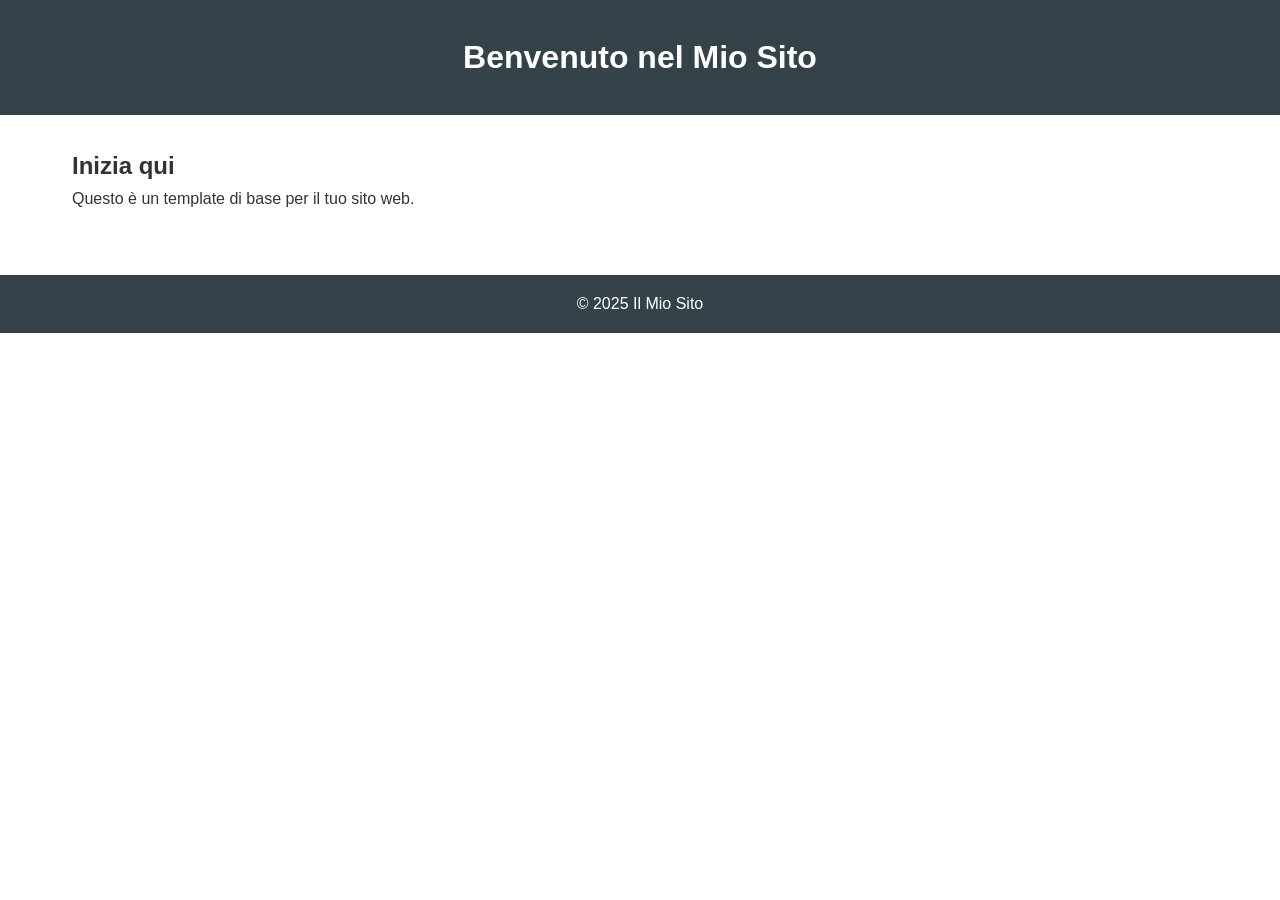
==== index.html @ 748f48ce "Add website structure with Italian documentation Co-authored-by: tizianomarra537 <213950468+tizianom" ====
<!DOCTYPE html>
<html lang="it">
<head>
    <meta charset="UTF-8">
    <meta name="viewport" content="width=device-width, initial-scale=1.0">
    <title>Il Mio Sito</title>
    <link rel="stylesheet" href="css/style.css">
</head>
<body>
    <header>
        <h1>Benvenuto nel Mio Sito</h1>
    </header>
    
    <main>
        <section>
            <h2>Inizia qui</h2>
            <p>Questo è un template di base per il tuo sito web.</p>
        </section>
    </main>
    
    <footer>
        <p>&copy; 2025 Il Mio Sito</p>
    </footer>
    
    <script src="js/script.js"></script>
</body>
</html>
---- css/style.css ----
/* Stili CSS per il sito */

* {
    margin: 0;
    padding: 0;
    box-sizing: border-box;
}

body {
    font-family: Arial, sans-serif;
    line-height: 1.6;
    color: #333;
}

header {
    background: #35424a;
    color: #ffffff;
    padding: 2rem;
    text-align: center;
}

main {
    padding: 2rem;
    max-width: 1200px;
    margin: 0 auto;
}

section {
    margin-bottom: 2rem;
}

footer {
    background: #35424a;
    color: #ffffff;
    text-align: center;
    padding: 1rem;
    position: relative;
    bottom: 0;
    width: 100%;
}
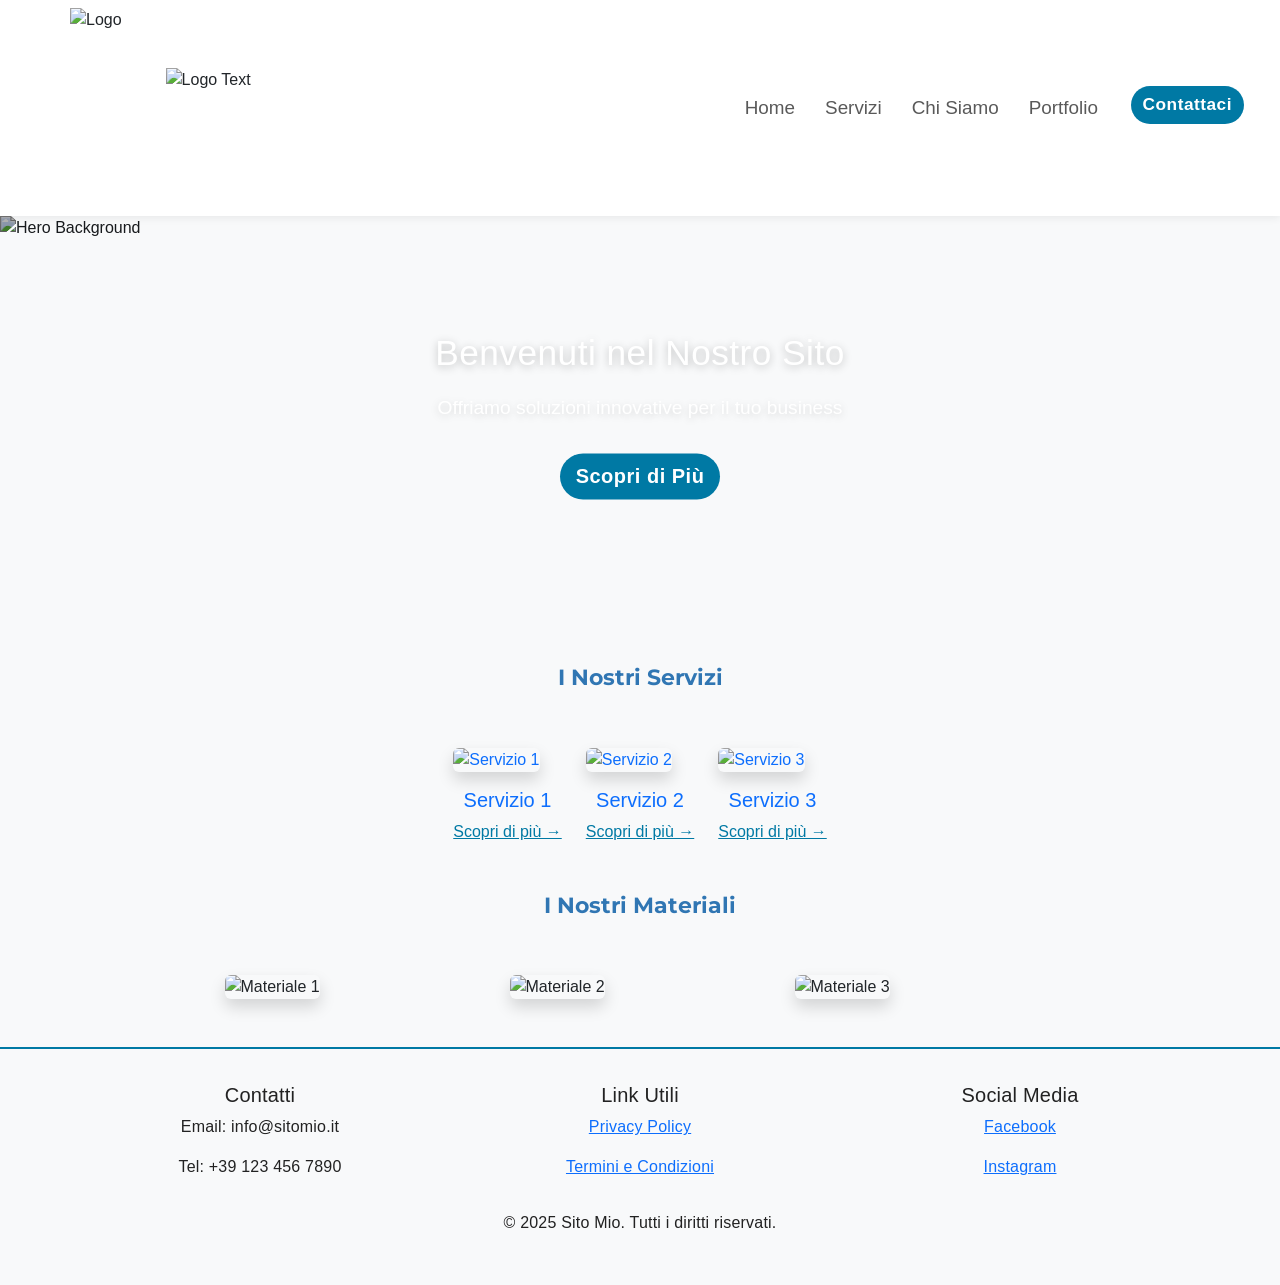
==== commit 6a6180f8: "Add CSS styles and demo HTML page Co-authored-by: tizianomarra537 <213950468+tizianomarra537@users.n" ====
--- a/index.html
+++ b/index.html
@@ -3,25 +3,147 @@
 <head>
     <meta charset="UTF-8">
     <meta name="viewport" content="width=device-width, initial-scale=1.0">
-    <title>Il Mio Sito</title>
-    <link rel="stylesheet" href="css/style.css">
+    <title>Sito Mio - Home</title>
+    <link href="https://cdn.jsdelivr.net/npm/bootstrap@5.3.0/dist/css/bootstrap.min.css" rel="stylesheet">
+    <link href="https://fonts.googleapis.com/css2?family=Montserrat:wght@400;700&display=swap" rel="stylesheet">
+    <link rel="stylesheet" href="styles.css">
 </head>
 <body>
-    <header>
-        <h1>Benvenuto nel Mio Sito</h1>
-    </header>
-    
-    <main>
-        <section>
-            <h2>Inizia qui</h2>
-            <p>Questo è un template di base per il tuo sito web.</p>
-        </section>
-    </main>
-    
-    <footer>
-        <p>&copy; 2025 Il Mio Sito</p>
+    <!-- Navbar sticky -->
+    <nav class="navbar navbar-expand-lg">
+        <div class="container-fluid">
+            <div class="logo-container">
+                <img src="https://via.placeholder.com/200x200?text=Logo" alt="Logo" class="logo">
+                <img src="https://via.placeholder.com/200x80?text=Logo+Text" alt="Logo Text" class="logo-text">
+            </div>
+            <button class="navbar-toggler" type="button" data-bs-toggle="collapse" data-bs-target="#navbarNav">
+                <span class="navbar-toggler-icon"></span>
+            </button>
+            <div class="collapse navbar-collapse" id="navbarNav">
+                <ul class="navbar-nav ms-auto">
+                    <li class="nav-item">
+                        <a class="nav-link" href="#">Home</a>
+                    </li>
+                    <li class="nav-item dropdown">
+                        <a class="nav-link dropdown-toggle" href="#" role="button">
+                            Servizi
+                        </a>
+                        <ul class="dropdown-menu">
+                            <li><a class="dropdown-item" href="#">Servizio 1</a></li>
+                            <li><a class="dropdown-item" href="#">Servizio 2</a></li>
+                            <li><a class="dropdown-item" href="#">Servizio 3</a></li>
+                        </ul>
+                    </li>
+                    <li class="nav-item">
+                        <a class="nav-link" href="#">Chi Siamo</a>
+                    </li>
+                    <li class="nav-item">
+                        <a class="nav-link" href="#">Portfolio</a>
+                    </li>
+                    <li class="nav-item">
+                        <button class="btn btn-warning">Contattaci</button>
+                    </li>
+                </ul>
+            </div>
+        </div>
+    </nav>
+
+    <!-- Hero Section -->
+    <section class="hero">
+        <img src="https://via.placeholder.com/1920x500?text=Hero+Background" alt="Hero Background" class="hero-bg">
+        <div class="hero-content">
+            <h1>Benvenuti nel Nostro Sito</h1>
+            <p>Offriamo soluzioni innovative per il tuo business</p>
+            <button class="btn btn-primary btn-lg">Scopri di Più</button>
+        </div>
+    </section>
+
+    <!-- Main Content -->
+    <div class="container my-5">
+        <div class="row text-center mb-5">
+            <div class="col">
+                <h3>I Nostri Servizi</h3>
+            </div>
+        </div>
+
+        <!-- Servizi con effetti hover -->
+        <div class="row justify-content-center g-4">
+            <div class="col-auto">
+                <a href="#" class="text-decoration-none">
+                    <img src="https://via.placeholder.com/150x150?text=Servizio+1" alt="Servizio 1" class="img-fluid rounded shadow">
+                    <div class="text-center mt-3">
+                        <h5>Servizio 1</h5>
+                        <span class="scopri-di-piu">Scopri di più →</span>
+                    </div>
+                </a>
+            </div>
+            <div class="col-auto">
+                <a href="#" class="text-decoration-none">
+                    <img src="https://via.placeholder.com/150x150?text=Servizio+2" alt="Servizio 2" class="img-fluid rounded shadow">
+                    <div class="text-center mt-3">
+                        <h5>Servizio 2</h5>
+                        <span class="scopri-di-piu">Scopri di più →</span>
+                    </div>
+                </a>
+            </div>
+            <div class="col-auto">
+                <a href="#" class="text-decoration-none">
+                    <img src="https://via.placeholder.com/150x150?text=Servizio+3" alt="Servizio 3" class="img-fluid rounded shadow">
+                    <div class="text-center mt-3">
+                        <h5>Servizio 3</h5>
+                        <span class="scopri-di-piu">Scopri di più →</span>
+                    </div>
+                </a>
+            </div>
+        </div>
+
+        <!-- Materiali con effetti hover -->
+        <div class="row text-center my-5">
+            <div class="col">
+                <h3>I Nostri Materiali</h3>
+            </div>
+        </div>
+        <div class="row justify-content-center g-4">
+            <div class="col-md-3">
+                <img src="https://via.placeholder.com/300x200?text=Materiale+1" alt="Materiale 1" class="img-fluid rounded shadow">
+            </div>
+            <div class="col-md-3">
+                <img src="https://via.placeholder.com/300x200?text=Materiale+2" alt="Materiale 2" class="img-fluid rounded shadow">
+            </div>
+            <div class="col-md-3">
+                <img src="https://via.placeholder.com/300x200?text=Materiale+3" alt="Materiale 3" class="img-fluid rounded shadow">
+            </div>
+        </div>
+    </div>
+
+    <!-- Footer -->
+    <footer class="footer-custom">
+        <div class="container py-4">
+            <div class="row">
+                <div class="col-md-4">
+                    <h5>Contatti</h5>
+                    <p>Email: info@sitomio.it</p>
+                    <p>Tel: +39 123 456 7890</p>
+                </div>
+                <div class="col-md-4">
+                    <h5>Link Utili</h5>
+                    <p><a href="#">Privacy Policy</a></p>
+                    <p><a href="#">Termini e Condizioni</a></p>
+                </div>
+                <div class="col-md-4">
+                    <h5>Social Media</h5>
+                    <p><a href="#">Facebook</a></p>
+                    <p><a href="#">Instagram</a></p>
+                </div>
+            </div>
+            <div class="row mt-3">
+                <div class="col text-center">
+                    <p>&copy; 2025 Sito Mio. Tutti i diritti riservati.</p>
+                </div>
+            </div>
+        </div>
     </footer>
-    
-    <script src="js/script.js"></script>
+
+    <script src="https://cdn.jsdelivr.net/npm/bootstrap@5.3.0/dist/js/bootstrap.bundle.min.js"></script>
 </body>
 </html>
--- a/styles.css
+++ b/styles.css
@@ -0,0 +1,294 @@
+body {
+    font-family: Arial, sans-serif;
+    margin: 0;
+    padding: 0;
+    box-sizing: border-box;
+    background: #f8f9fa;
+}
+
+/* Miglioramenti navbar: loghi e link più vicini, font più grande */
+.logo-container {
+    display: flex;
+    align-items: center;
+    gap: 44px;
+    margin-left: 58px;
+}
+
+/* Navbar sticky: resta visibile mentre scorri */
+.navbar {
+    position: sticky;
+    top: 0;
+    z-index: 1000;
+    background: #fff;
+    box-shadow: 0 2px 8px rgba(0,0,0,0.07);
+}
+
+.navbar-nav {
+    gap: 0.7em;
+}
+
+.navbar-nav .nav-link {
+    position: relative;
+    transition: color 0.2s;
+    font-size: 1.18em;
+    padding-left: 0.5em !important;
+    padding-right: 0.5em !important;
+}
+
+.navbar-nav .nav-link:hover,
+.navbar-nav .nav-link:focus {
+    color: #0079A4 !important;
+}
+
+.navbar-nav .nav-link::after {
+    content: "";
+    display: block;
+    width: 0;
+    height: 2px;
+    background: #0079A4;
+    transition: width 0.3s;
+    position: absolute;
+    left: 0;
+    bottom: -2px;
+}
+
+.navbar-nav .dropdown-toggle::after {
+    display: none !important;
+}
+.navbar-nav .nav-link.dropdown-toggle::after {
+    display: none !important;
+}
+.navbar .btn-warning {
+    margin-left: 12px !important;
+    margin-right: 24px !important;
+    font-size: 1.08em;
+}
+.navbar .dropdown:hover > .dropdown-menu,
+.navbar .dropdown:focus-within > .dropdown-menu,
+.navbar .dropdown.show > .dropdown-menu {
+    opacity: 1;
+    visibility: visible;
+    pointer-events: auto;
+}
+
+.navbar .dropdown-menu {
+    opacity: 0;
+    visibility: hidden;
+    pointer-events: none;
+    transition: opacity 0.22s, visibility 0.22s;
+    display: block;
+    border-radius: 1em;
+    box-shadow: 0 4px 18px rgba(0,89,153,0.10);
+    border: none;
+    min-width: 220px;
+    padding: 0.5em 0;
+    margin-top: 0.5em;
+    background: #fff;
+}
+.logo {
+    height: 200px;
+    width: auto;
+}
+.logo-text {
+    height: 80px;
+    width: auto;
+}
+
+/* Hero section */
+.hero {
+    position: relative;
+    width: 100%;
+    min-height: 320px;
+    height: 400px;
+    max-height: 500px;
+    display: flex;
+    align-items: center;
+    justify-content: center;
+    overflow: hidden;
+    margin-bottom: 0;
+}
+.hero-bg {
+    position: absolute;
+    width: 100%;
+    height: 100%;
+    object-fit: cover;
+    top: 0;
+    left: 0;
+    z-index: 1;
+    filter: brightness(0.7);
+    transition: all 0.3s;
+    will-change: transform;
+}
+.hero-content {
+    position: absolute;
+    top: 50%;
+    left: 50%;
+    transform: translate(-50%, -50%);
+    z-index: 2;
+    color: #fff;
+    text-align: center;
+    max-width: 90vw;
+    width: 100%;
+    padding: 0 5vw;
+}
+
+.hero-content h1 {
+    font-size: 2.2em;
+    font-weight: 400;
+    margin-bottom: 20px;
+    text-shadow: 0 2px 8px rgba(0,0,0,0.25);
+    letter-spacing: 0.5px;
+}
+
+.hero-content p {
+    font-size: 1.2em;
+    margin-bottom: 30px;
+    text-shadow: 0 2px 8px rgba(0,0,0,0.18);
+}
+
+footer {
+    background: #ffffff;
+    color: #222;
+    text-align: center;
+    padding: 10px 0;
+    position: static;
+    width: 100%;
+    font-size: 0.95em;
+    border-top: 1px solid #eee;
+    margin-top: 40px;
+}
+
+.btn-primary {
+    background: #0079A4 !important;
+    border: none !important;
+    border-radius: 1.5em !important;
+    font-weight: bold;
+    letter-spacing: 0.5px;
+}
+.btn-primary:hover {
+    background: #0079A4 !important;
+}
+
+.btn-warning {
+    background: #0079A4 !important;
+    border: none !important;
+    color: #fff !important;
+    border-radius: 1.5em !important;
+    font-weight: bold;
+    letter-spacing: 0.5px;
+}
+.btn-warning:hover {
+    background: #0079A4 !important;
+    color: #fff !important;
+}
+
+h3 {
+    font-family: 'Montserrat', sans-serif;
+    font-size: 1.4em;
+    font-weight: 700;
+    color: #3076b3;
+}
+
+/* Effetto sui tasti Contattaci */
+.btn-primary,
+.btn-warning {
+    transition: transform 0.18s, box-shadow 0.18s;
+}
+
+.btn-primary:hover,
+.btn-warning:hover {
+    transform: scale(1.07);
+    box-shadow: 0 4px 18px rgba(0,121,164,0.18);
+}
+
+/* Effetto sulle icone dei materiali */
+.img-fluid.rounded.shadow {
+    transition: transform 0.18s, box-shadow 0.18s;
+}
+
+.img-fluid.rounded.shadow:hover {
+    transform: scale(1.08);
+    box-shadow: 0 6px 24px rgba(0,121,164,0.22);
+}
+
+.footer-custom {
+    background: #f8f9fa;
+    border-top: 2px solid #0079A4;
+    color: #222;
+    font-size: 1em;
+    letter-spacing: 0.2px;
+}
+.footer-custom a:hover {
+    color: #005999;
+    text-decoration: none;
+}
+
+/* Effetto hover sulle icone servizi */
+.row .col-auto a img {
+    transition: transform 0.18s, box-shadow 0.18s;
+    cursor: pointer;
+}
+.row .col-auto a:hover img {
+    transform: scale(1.13);
+    box-shadow: 0 4px 18px rgba(0,121,164,0.22);
+}
+
+/* Effetto hover su "Scopri di più" */
+.scopri-di-piu {
+    color: #0079A4;
+    transition: color 0.18s, text-decoration 0.18s;
+    cursor: pointer;
+}
+.row .col-auto a:hover .scopri-di-piu {
+    color: #0079A4;
+    text-decoration: underline;
+}
+
+/* Effetto hover su tutto il box servizio */
+.row .col-auto a:hover {
+    text-decoration: none;
+}
+/* Forza colore blu su hover per "Scopri di più" */
+.scopri-di-piu,
+.row .col-auto a:hover .scopri-di-piu,
+.row .col-auto a:focus .scopri-di-piu,
+.row .col-auto a:active .scopri-di-piu,
+.row .col-auto a:hover span.scopri-di-piu,
+.row .col-auto a:hover span:last-child {
+    color: #0079A4 !important;
+    text-decoration: underline;
+}
+
+@media (max-width: 900px) {
+    .hero {
+        height: 220px;
+        min-height: 180px;
+        max-height: 300px;
+    }
+    .hero-content h1 {
+        font-size: 1.3em;
+    }
+    .hero-content p {
+        font-size: 1em;
+    }
+    .logo {
+        height: 40px;
+    }
+    .logo-text {
+        height: 20px;
+    }
+    .navbar-nav .nav-link {
+        font-size: 1em;
+        padding-left: 0.3em !important;
+        padding-right: 0.3em !important;
+    }
+    .logo-container {
+        gap: 10px;
+        margin-left: 6px;
+    }
+    .navbar .btn-warning {
+        margin-left: 6px !important;
+        margin-right: 10px !important;
+        font-size: 1em;
+    }
+}
